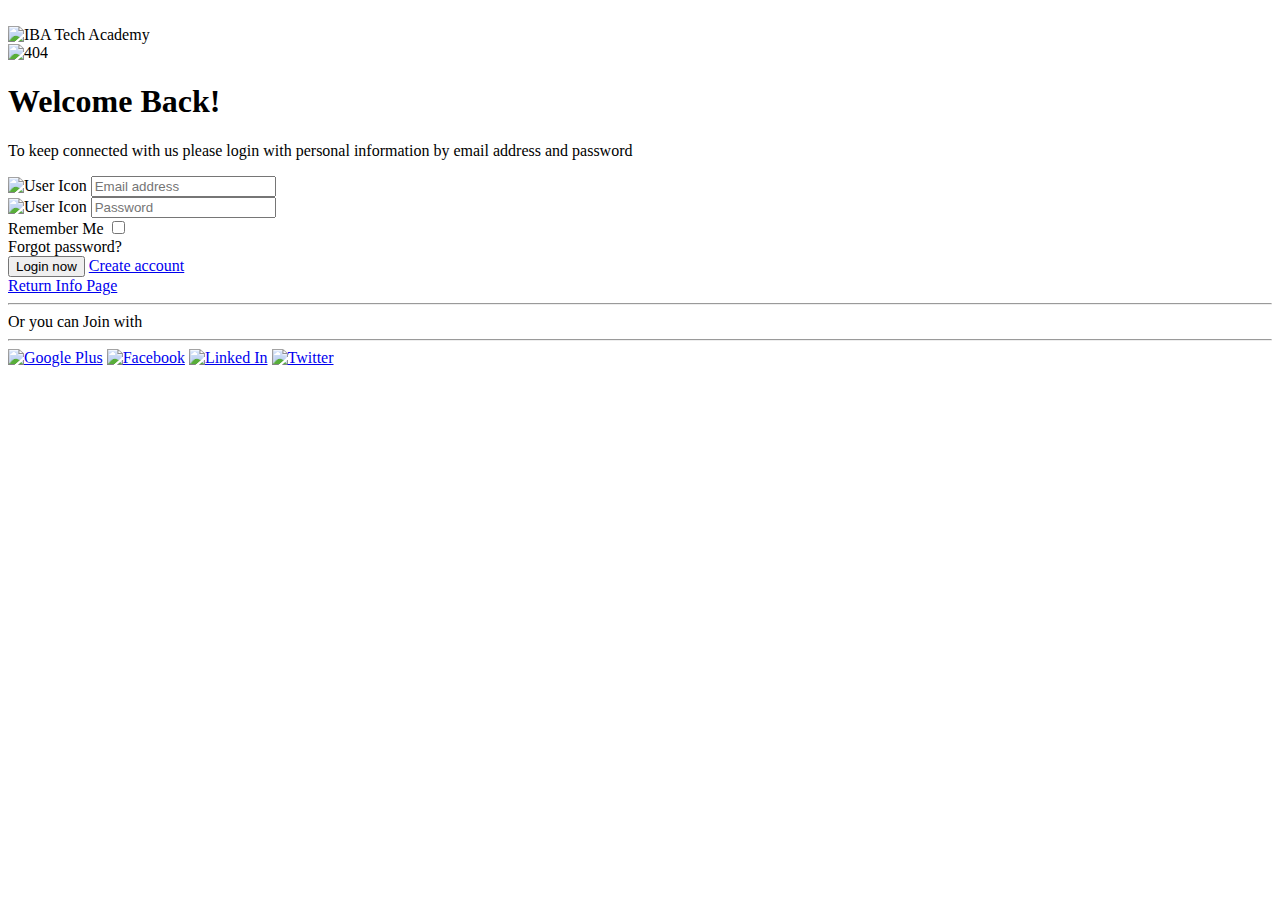
==== src/main/resources/templates/index.html @ 3d281dd4 "Added ExceptionHandling with best practice and working email address" ====
﻿﻿<!doctype html>
<html lang="en"
      xmlns="http://www.w3.org/1999/xhtml"
      xmlns:th="http://www.thymeleaf.org">
<head>
    <meta charset="UTF-8">
    <title>Currency Exchange: Login</title>
    <link href="https://fonts.googleapis.com/css2?family=Roboto:wght@400;500;700&display=swap" rel="stylesheet">
    <link rel="stylesheet" th:href="@{/css/login.css}">
    <link rel="stylesheet" href="https://stackpath.bootstrapcdn.com/bootstrap/4.5.0/css/bootstrap.min.css" integrity="sha384-9aIt2nRpC12Uk9gS9baDl411NQApFmC26EwAOH8WgZl5MYYxFfc+NcPb1dKGj7Sk" crossorigin="anonymous">
</head>
<body>
<div class="page-container">
    <header class="header">
        <a th:href="@{/}" class="header-link"><img th:src="@{/img/iba-logo-sky-blue.svg}" alt="IBA Tech Academy"></a>
    </header>

    <section class="login-section">
        <img class="login-section-image" th:src="@{/img/login-image.svg}" alt="404">
        <div class="login-section-container">
            <h1 class="login-section-container-title">Welcome Back!</h1>
            <h1  class="login-section-container-title" th:text="${success}"></h1>


            <p class="login-section-container-description">To keep connected with us please login with personal
                information by email address and password</p>
            <form method="post" class="login-section-container-form"
                  th:object="${user}">

                <!-- Place for messages: error, alert etc ... -->
                <div class="form-group">
                    <div class="col-xs-15">
                        <div>

                            <!-- Check for registration error -->
                            <div th:if="${loginError}" class="alert alert-danger col-xs-offset-1 col-xs-10">
                                <span th:text="${loginError}"></span>
                            </div>

                        </div>
                    </div>
                </div>

                <div class="login-section-container-form-input-wrapper">
                    <img th:src="@{/img/mail-icon.svg}" alt="User Icon">
                    <label for="email"></label>
                    <input class="login-section-container-form-input" id="email" placeholder="Email address"
                           type="email"
                           th:name="email">
                </div>
                <div class="login-section-container-form-input-wrapper">
                    <img th:src="@{/img/lock-icon.svg}" alt="User Icon">
                    <label for="password"></label>
                    <input class="login-section-container-form-input" id="password" placeholder="Password"
                           type="password"
                           th:name="password">
                </div>
                <div class="login-section-container-options">
                    <div class="login-section-container-options-wrapper">
                        <label class="login-section-container-options-checkbox-wrapper">Remember Me
                            <input type="checkbox" class="login-section-container-options-old-checkbox">
                            <span class="login-section-container-options-checkmark"></span>
                        </label>
                    </div>
                    <a th:href="@{/forgot-password}" class="login-section-container-options-link">Forgot password?</a>
                </div>
                <div class="login-section-form-buttons">
                    <!--                    SUBMIT BUTTON -->
                    <input type="submit" class="login-section-container-form-login" value="Login now">
                    <!--                    <inputth:href="@{/login}" class="login-section-container-form-login">Login now</a>-->
                    <a href="/register" class="login-section-container-form-signup">Create account</a>

                </div>

                <a href="/" type="button" class="btn btn-secondary" >Return Info Page</a>
                <div class="login-section-form-social">
                    <div class="login-section-form-social-description-wrapper">
                        <hr class="login-section-form-social-description-line">
                        <span class="login-section-form-social-description">Or you can Join with</span>
                        <hr class="login-section-form-social-description-line">
                    </div>
                    <div class="login-section-form-social-icon-wrapper">
                        <a href="#" class="login-section-form-social-icon"><img th:src="@{/img/google-plus.svg}"
                                                                                alt="Google Plus"></a>
                        <a href="#" class="login-section-form-social-icon"><img th:src="@{/img/facebook.svg}"
                                                                                alt="Facebook"></a>
                        <a href="#" class="login-section-form-social-icon"><img th:src="@{/img/linked-in.svg}"
                                                                                alt="Linked In"></a>
                        <a href="#" class="login-section-form-social-icon mr0"><img th:src="@{/img/twitter.svg}"
                                                                                    alt="Twitter"></a>
                    </div>
                </div>
            </form>
        </div>
    </section>
</div>


<script th:src="@{/js/checkbox.js}"></script>
</body>
</html>
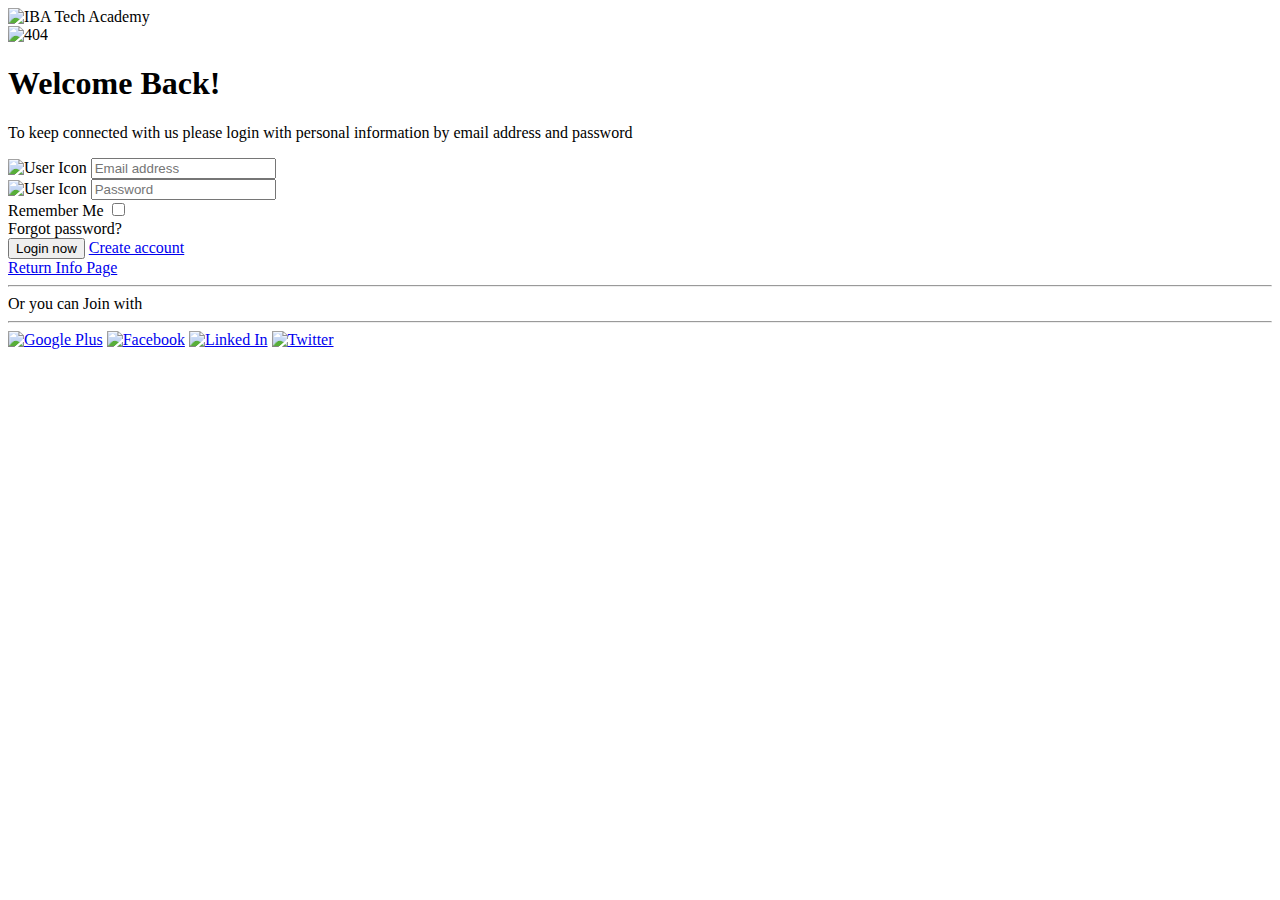
==== commit 3a39edc1: "-- polished the whole project" ====
--- a/src/main/resources/templates/index.html
+++ b/src/main/resources/templates/index.html
@@ -1,4 +1,4 @@
-﻿﻿<!doctype html>
+﻿<!doctype html>
 <html lang="en"
       xmlns="http://www.w3.org/1999/xhtml"
       xmlns:th="http://www.thymeleaf.org">
@@ -17,10 +17,12 @@
 
     <section class="login-section">
         <img class="login-section-image" th:src="@{/img/login-image.svg}" alt="404">
+
         <div class="login-section-container">
             <h1 class="login-section-container-title">Welcome Back!</h1>
-            <h1  class="login-section-container-title" th:text="${success}"></h1>
-
+            <div th:if="${success}" class="alert alert-danger col-xs-offset-1 col-xs-10">
+                <span th:text="${success}"></span>
+            </div>
 
             <p class="login-section-container-description">To keep connected with us please login with personal
                 information by email address and password</p>
@@ -94,8 +96,6 @@
         </div>
     </section>
 </div>
-
-
 <script th:src="@{/js/checkbox.js}"></script>
 </body>
-</html>
+</html>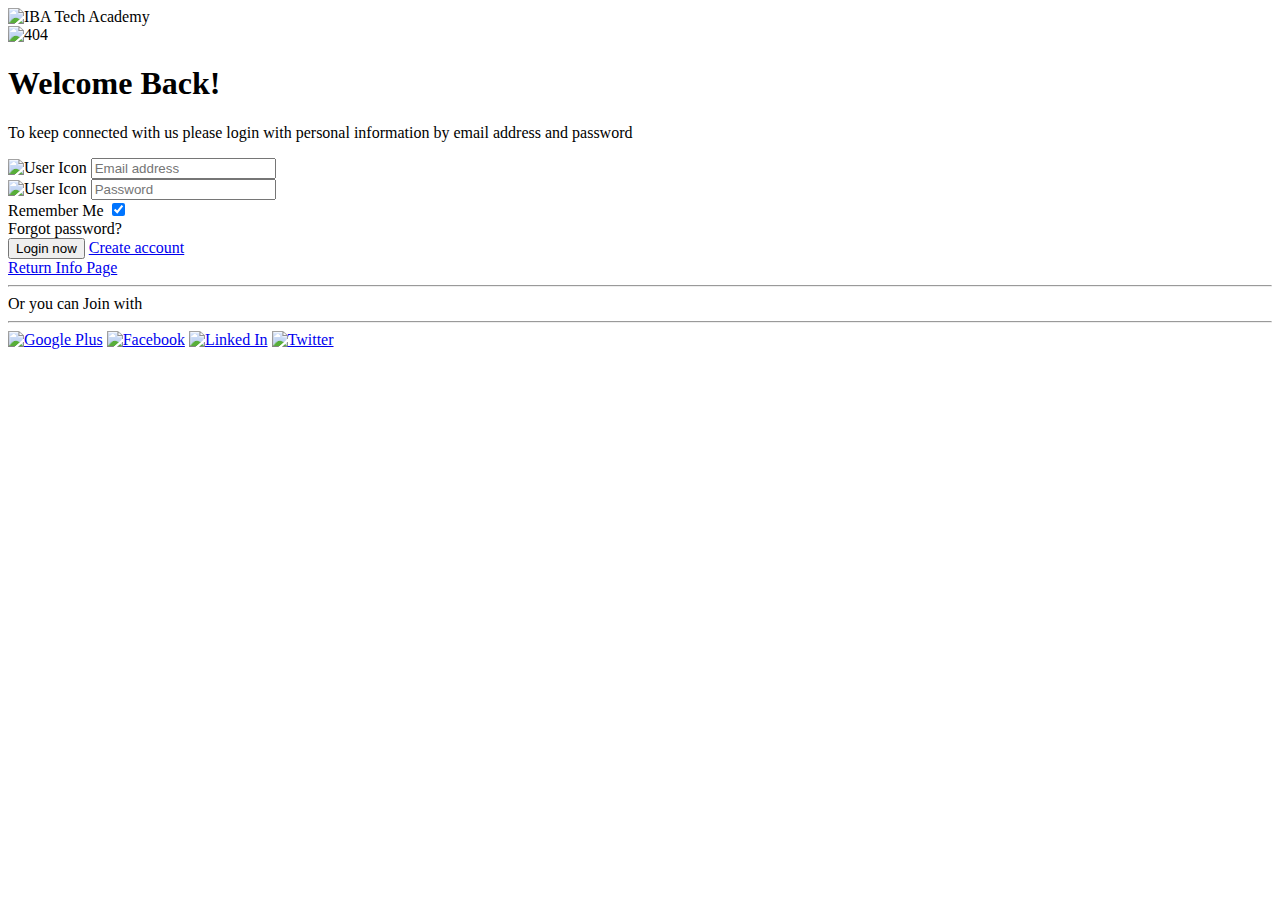
==== commit e4145286: "-- "remember me" checkbox implemented" ====
--- a/src/main/resources/templates/index.html
+++ b/src/main/resources/templates/index.html
@@ -48,19 +48,20 @@
                     <label for="email"></label>
                     <input class="login-section-container-form-input" id="email" placeholder="Email address"
                            type="email"
-                           th:name="email">
+                           th:name="email" th:value="${user.email}">
                 </div>
                 <div class="login-section-container-form-input-wrapper">
                     <img th:src="@{/img/lock-icon.svg}" alt="User Icon">
                     <label for="password"></label>
                     <input class="login-section-container-form-input" id="password" placeholder="Password"
                            type="password"
-                           th:name="password">
+                           th:name="password" th:value="${user.password}">
                 </div>
                 <div class="login-section-container-options">
                     <div class="login-section-container-options-wrapper">
                         <label class="login-section-container-options-checkbox-wrapper">Remember Me
-                            <input type="checkbox" class="login-section-container-options-old-checkbox">
+                            <input checked class="login-section-container-options-old-checkbox" name="check"
+                                   type="checkbox" value="rm">
                             <span class="login-section-container-options-checkmark"></span>
                         </label>
                     </div>
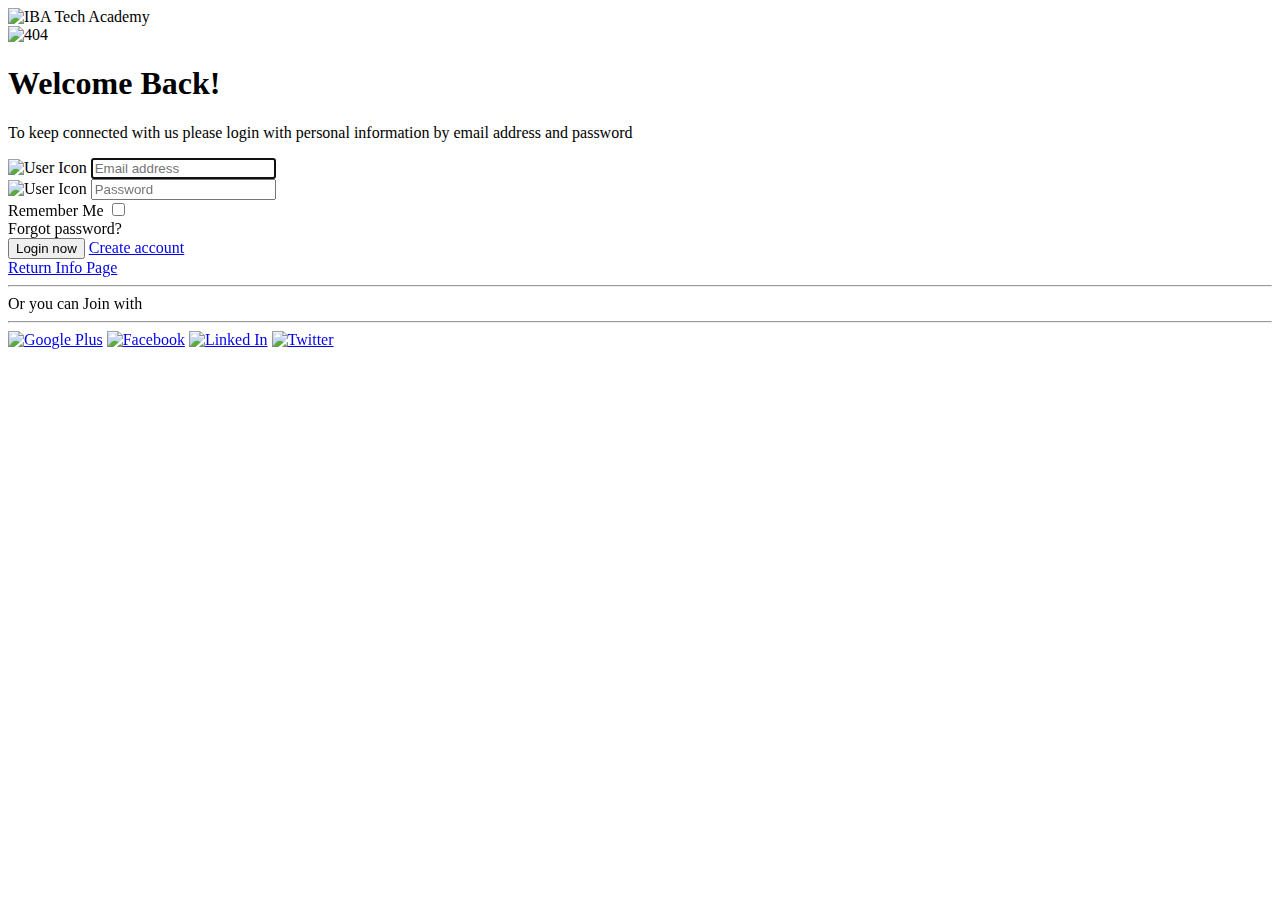
==== commit 8f4c27cc: "--- history" ====
--- a/src/main/resources/templates/index.html
+++ b/src/main/resources/templates/index.html
@@ -20,14 +20,14 @@
 
         <div class="login-section-container">
             <h1 class="login-section-container-title">Welcome Back!</h1>
-            <div th:if="${success}" class="alert alert-danger col-xs-offset-1 col-xs-10">
+            <div class="alert alert-success col-xs-offset-1 col-xs-10" th:if="${success}">
                 <span th:text="${success}"></span>
             </div>
 
             <p class="login-section-container-description">To keep connected with us please login with personal
                 information by email address and password</p>
             <form method="post" class="login-section-container-form"
-                  th:object="${user}">
+            >
 
                 <!-- Place for messages: error, alert etc ... -->
                 <div class="form-group">
@@ -48,20 +48,23 @@
                     <label for="email"></label>
                     <input class="login-section-container-form-input" id="email" placeholder="Email address"
                            type="email"
-                           th:name="email" th:value="${user.email}">
+                           th:name="email"  required autofocus="autofocus"
+                    >
+
+
                 </div>
                 <div class="login-section-container-form-input-wrapper">
                     <img th:src="@{/img/lock-icon.svg}" alt="User Icon">
                     <label for="password"></label>
                     <input class="login-section-container-form-input" id="password" placeholder="Password"
                            type="password"
-                           th:name="password" th:value="${user.password}">
+                           th:name="password" required >
                 </div>
                 <div class="login-section-container-options">
                     <div class="login-section-container-options-wrapper">
                         <label class="login-section-container-options-checkbox-wrapper">Remember Me
-                            <input checked class="login-section-container-options-old-checkbox" name="check"
-                                   type="checkbox" value="rm">
+                            <input class="login-section-container-options-old-checkbox" name="remember-me"
+                                   type="checkbox" >
                             <span class="login-section-container-options-checkmark"></span>
                         </label>
                     </div>
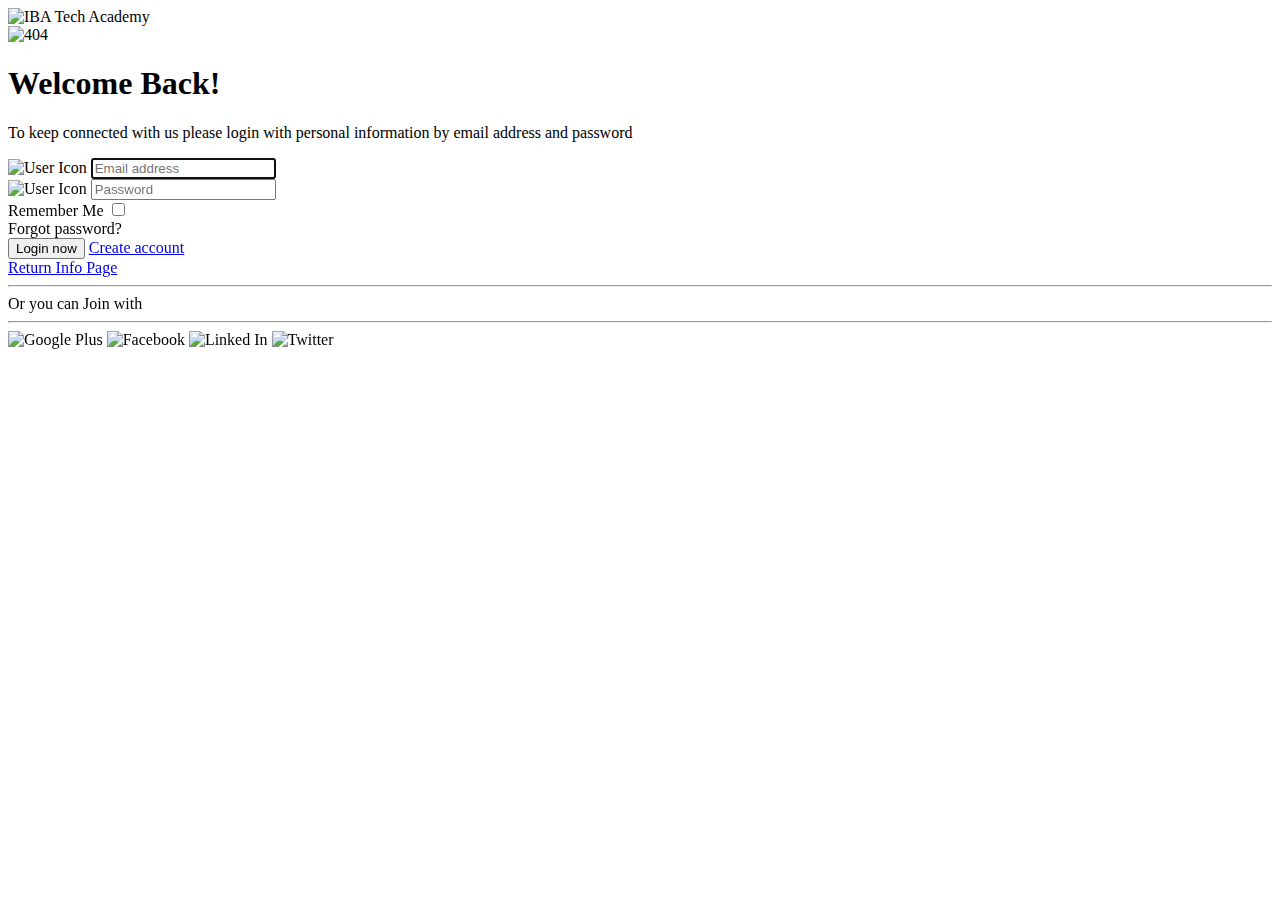
==== commit a9557b46: "--- social login added." ====
--- a/src/main/resources/templates/index.html
+++ b/src/main/resources/templates/index.html
@@ -26,8 +26,7 @@
 
             <p class="login-section-container-description">To keep connected with us please login with personal
                 information by email address and password</p>
-            <form method="post" class="login-section-container-form"
-            >
+            <form method="post" class="login-section-container-form">
 
                 <!-- Place for messages: error, alert etc ... -->
                 <div class="form-group">
@@ -86,13 +85,13 @@
                         <hr class="login-section-form-social-description-line">
                     </div>
                     <div class="login-section-form-social-icon-wrapper">
-                        <a href="#" class="login-section-form-social-icon"><img th:src="@{/img/google-plus.svg}"
+                        <a th:href="@{/oauth2/authorization/google}" class="login-section-form-social-icon"><img th:src="@{/img/google-plus.svg}"
                                                                                 alt="Google Plus"></a>
-                        <a href="#" class="login-section-form-social-icon"><img th:src="@{/img/facebook.svg}"
+                        <a th:href="@{/oauth2/authorization/facebook}" class="login-section-form-social-icon"><img th:src="@{/img/facebook.svg}"
                                                                                 alt="Facebook"></a>
-                        <a href="#" class="login-section-form-social-icon"><img th:src="@{/img/linked-in.svg}"
+                        <a th:href="@{/oauth2/authorization/linkedIn}" class="login-section-form-social-icon"><img th:src="@{/img/linked-in.svg}"
                                                                                 alt="Linked In"></a>
-                        <a href="#" class="login-section-form-social-icon mr0"><img th:src="@{/img/twitter.svg}"
+                        <a th:href="@{/oauth2/authorization/github}" class="login-section-form-social-icon mr0"><img th:src="@{/img/twitter.svg}"
                                                                                     alt="Twitter"></a>
                     </div>
                 </div>
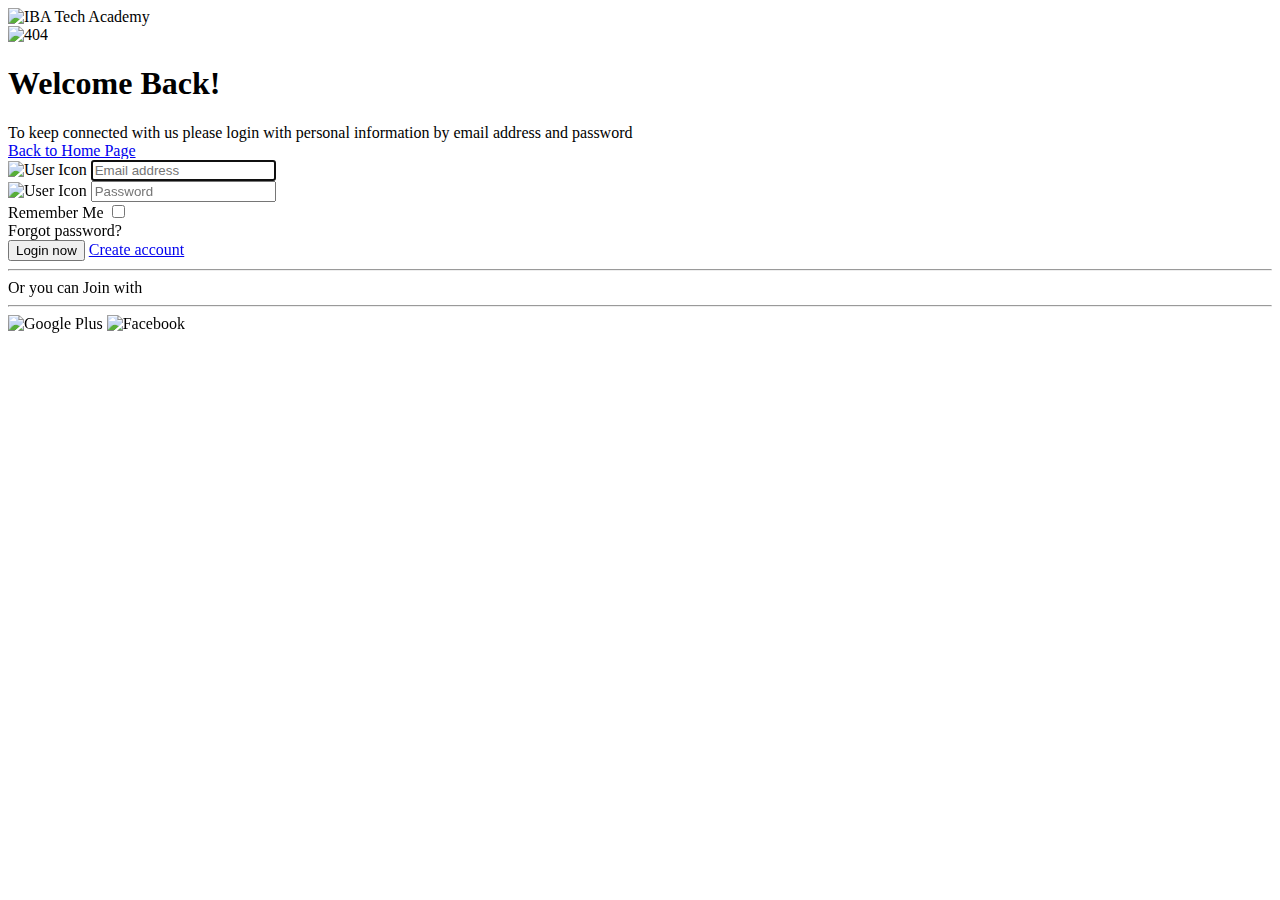
==== commit c57ceb85: "-- ready to deploy" ====
--- a/src/main/resources/templates/index.html
+++ b/src/main/resources/templates/index.html
@@ -24,16 +24,16 @@
                 <span th:text="${success}"></span>
             </div>
 
-            <p class="login-section-container-description">To keep connected with us please login with personal
+            <p class="login-section-container-description" style="margin-bottom: 0">To keep connected with us please
+                login with personal
                 information by email address and password</p>
+            <a class="btn btn-danger" href="/" type="button">Back to Home Page</a>
             <form method="post" class="login-section-container-form">
 
-                <!-- Place for messages: error, alert etc ... -->
                 <div class="form-group">
                     <div class="col-xs-15">
                         <div>
 
-                            <!-- Check for registration error -->
                             <div th:if="${loginError}" class="alert alert-danger col-xs-offset-1 col-xs-10">
                                 <span th:text="${loginError}"></span>
                             </div>
@@ -47,10 +47,7 @@
                     <label for="email"></label>
                     <input class="login-section-container-form-input" id="email" placeholder="Email address"
                            type="email"
-                           th:name="email"  required autofocus="autofocus"
-                    >
-
-
+                           autofocus="autofocus" required th:name="email">
                 </div>
                 <div class="login-section-container-form-input-wrapper">
                     <img th:src="@{/img/lock-icon.svg}" alt="User Icon">
@@ -77,7 +74,7 @@
 
                 </div>
 
-                <a href="/" type="button" class="btn btn-secondary" >Return Info Page</a>
+
                 <div class="login-section-form-social">
                     <div class="login-section-form-social-description-wrapper">
                         <hr class="login-section-form-social-description-line">
@@ -89,10 +86,6 @@
                                                                                 alt="Google Plus"></a>
                         <a th:href="@{/oauth2/authorization/facebook}" class="login-section-form-social-icon"><img th:src="@{/img/facebook.svg}"
                                                                                 alt="Facebook"></a>
-                        <a th:href="@{/oauth2/authorization/linkedIn}" class="login-section-form-social-icon"><img th:src="@{/img/linked-in.svg}"
-                                                                                alt="Linked In"></a>
-                        <a th:href="@{/oauth2/authorization/github}" class="login-section-form-social-icon mr0"><img th:src="@{/img/twitter.svg}"
-                                                                                    alt="Twitter"></a>
                     </div>
                 </div>
             </form>
